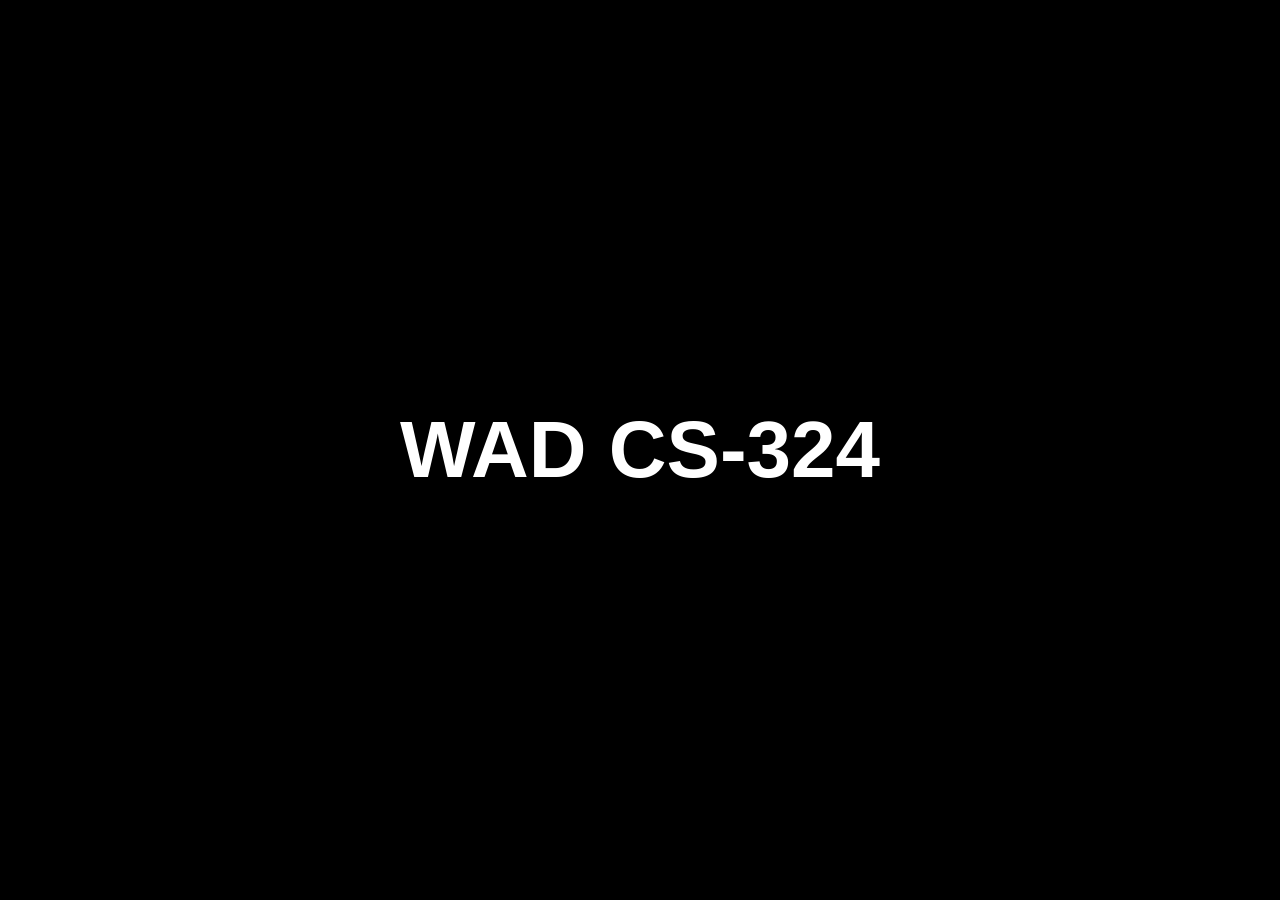
==== index.html @ 932db936 "Add index.html" ====
<!doctype html>
<html lang="en">
    <head>
        <meta charset="UTF-8" />
        <meta name="viewport" content="width=device-width, initial-scale=1.0" />
        <title>WAD CS-324</title>

        <style>
            * {
                margin: 0;
                padding: 0;
                box-sizing: border-box;
            }

            body {
                font-family: sans-serif;
                background-color: #000;
                color: #fff;
                display: flex;
                justify-content: center;
                align-items: center;
                height: 100vh;
            }

            h1 {
                font-size: 5rem;
                font-weight: 900;
            }
        </style>
    </head>
    <body>
        <h1>WAD CS-324</h1>
    </body>
</html>
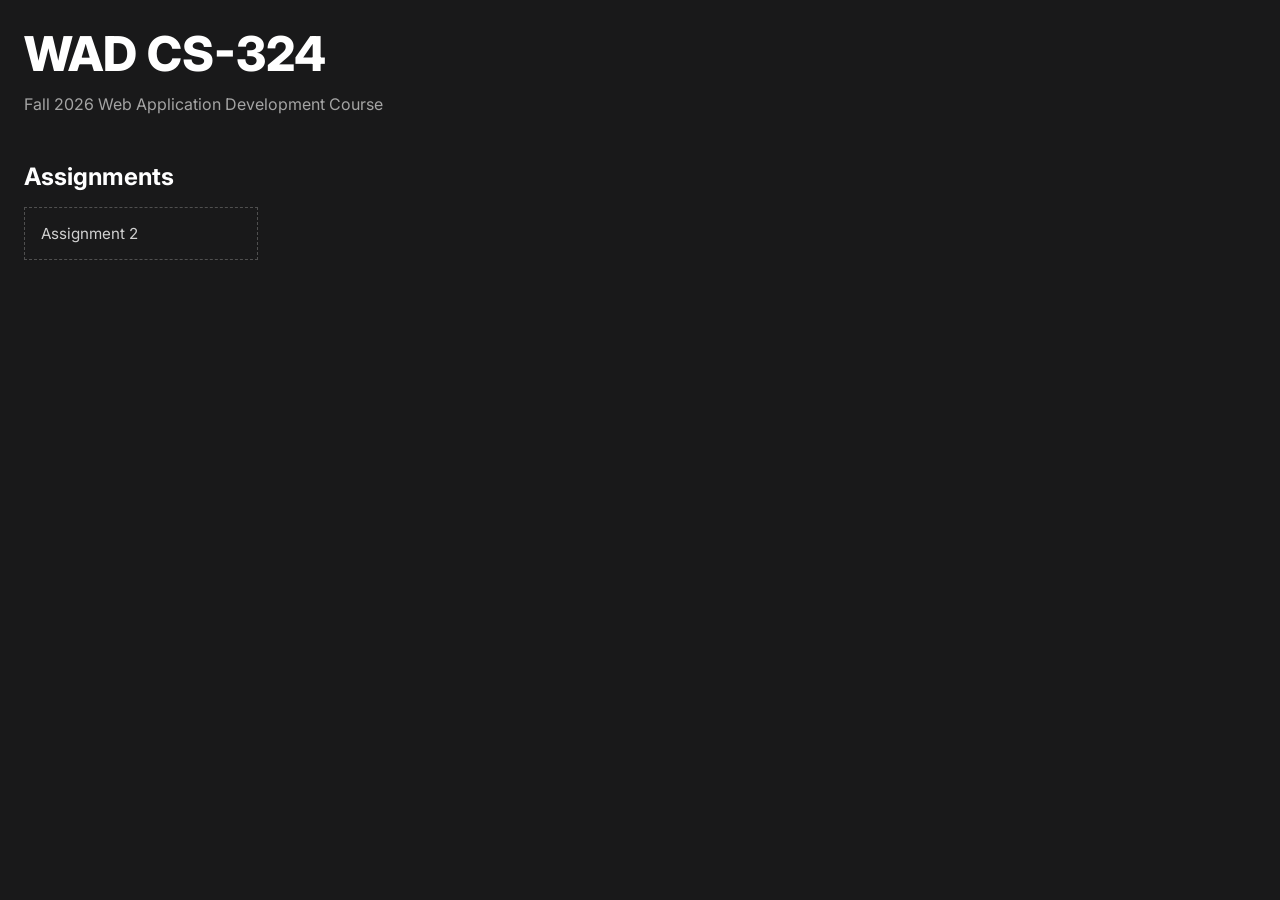
==== commit bc2bb40c: "Create proper page with added styles" ====
--- a/index.html
+++ b/index.html
@@ -1,34 +1,102 @@
 <!doctype html>
 <html lang="en">
-    <head>
-        <meta charset="UTF-8" />
-        <meta name="viewport" content="width=device-width, initial-scale=1.0" />
-        <title>WAD CS-324</title>
+  <head>
+    <meta charset="UTF-8" />
+    <meta name="viewport" content="width=device-width, initial-scale=1.0" />
+    <title>WAD CS-324</title>
 
-        <style>
-            * {
-                margin: 0;
-                padding: 0;
-                box-sizing: border-box;
-            }
+    <link rel="preconnect" href="https://fonts.googleapis.com" />
+    <link rel="preconnect" href="https://fonts.gstatic.com" crossorigin />
+    <link
+      href="https://fonts.googleapis.com/css2?family=Inter:ital,opsz,wght@0,14..32,100..900;1,14..32,100..900&display=swap"
+      rel="stylesheet"
+    />
 
-            body {
-                font-family: sans-serif;
-                background-color: #000;
-                color: #fff;
-                display: flex;
-                justify-content: center;
-                align-items: center;
-                height: 100vh;
-            }
+    <style>
+      * {
+        margin: 0;
+        padding: 0;
+        box-sizing: border-box;
+      }
 
-            h1 {
-                font-size: 5rem;
-                font-weight: 900;
-            }
-        </style>
-    </head>
-    <body>
-        <h1>WAD CS-324</h1>
-    </body>
+      body {
+        font-family: "Inter", sans-serif;
+        background-color: #19191a;
+        color: #fff;
+      }
+
+      .main {
+        padding: 1.5rem;
+      }
+
+      .main-heading {
+        font-size: 2rem;
+        font-weight: 800;
+        margin-bottom: 0.7rem;
+
+        @media only screen and (min-width: 1080px) {
+          font-size: 3rem;
+        }
+      }
+
+      .main-intro {
+        color: #a4a4a4;
+      }
+
+      .assignments {
+        margin-top: 3rem;
+      }
+
+      .assignments h2 {
+        font-size: 1.5rem;
+        font-weight: 700;
+        margin-bottom: 1rem;
+      }
+
+      .assignments ul {
+        display: grid;
+        grid-template-columns: 1fr;
+        gap: 1rem;
+        list-style: none;
+
+        @media only screen and (min-width: 1080px) {
+          grid-template-columns: repeat(5, 1fr);
+        }
+      }
+
+      .assignment-item a {
+        display: block;
+        border: 1px dashed #5d5d5d;
+        padding: 1rem;
+        opacity: 0.8;
+        font-size: 0.95rem;
+        text-decoration: none;
+        color: inherit;
+        transition: background-color 0.2s ease-out;
+
+        &:hover {
+          background-color: #5d5d5d;
+        }
+      }
+    </style>
+  </head>
+
+  <body>
+    <main class="main">
+      <div>
+        <h1 class="main-heading">WAD CS-324</h1>
+        <p class="main-intro">Fall 2026 Web Application Development Course</p>
+      </div>
+
+      <section class="assignments">
+        <h2>Assignments</h2>
+
+        <ul>
+          <li class="assignment-item">
+            <a href="assignments/02/index.html">Assignment 2</a>
+          </li>
+        </ul>
+      </section>
+    </main>
+  </body>
 </html>
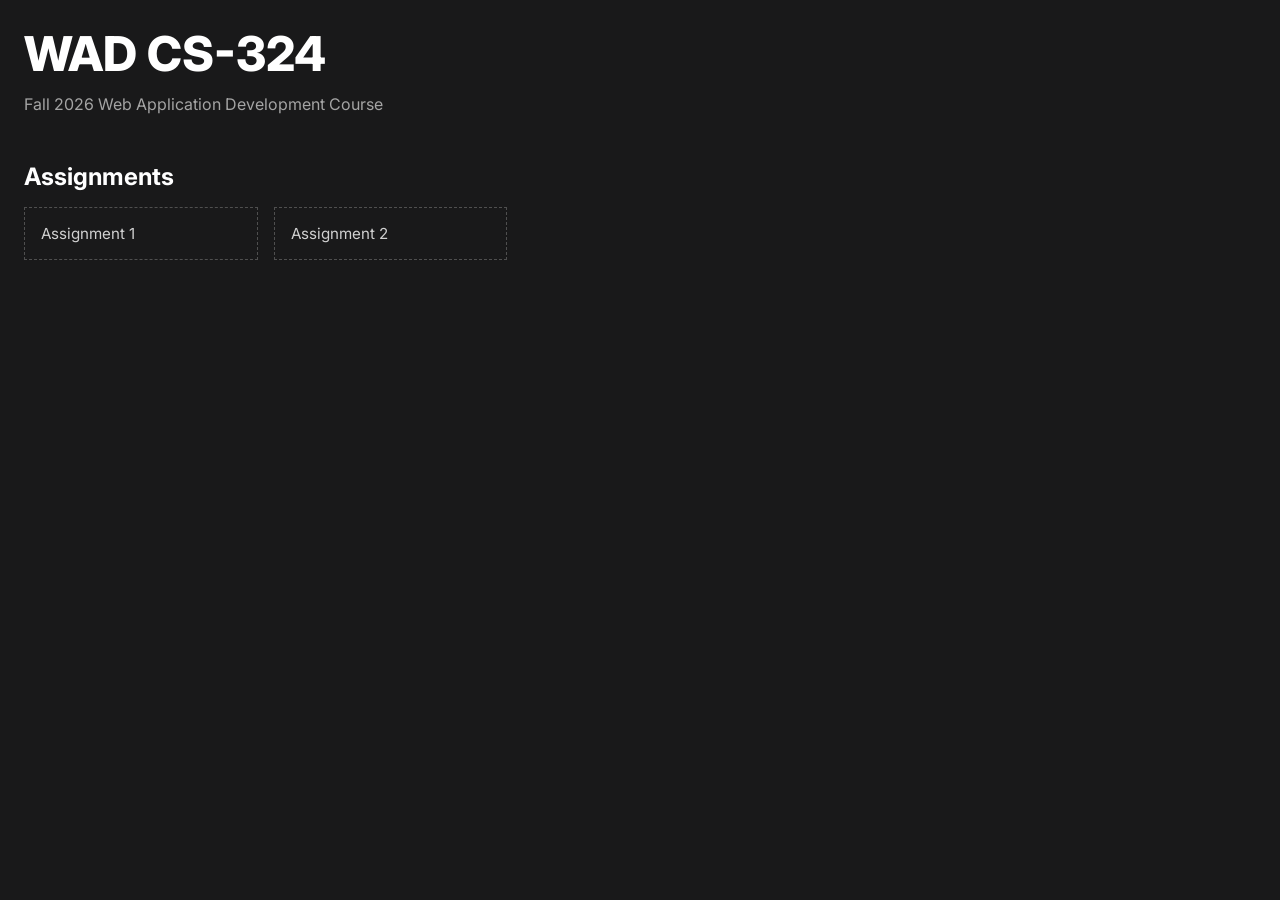
==== commit fb3d4b7c: "Add about assignment 1" ====
--- a/index.html
+++ b/index.html
@@ -93,6 +93,9 @@
 
         <ul>
           <li class="assignment-item">
+            <a href="assignments/01/index.html">Assignment 1</a>
+          </li>
+          <li class="assignment-item">
             <a href="assignments/02/index.html">Assignment 2</a>
           </li>
         </ul>
